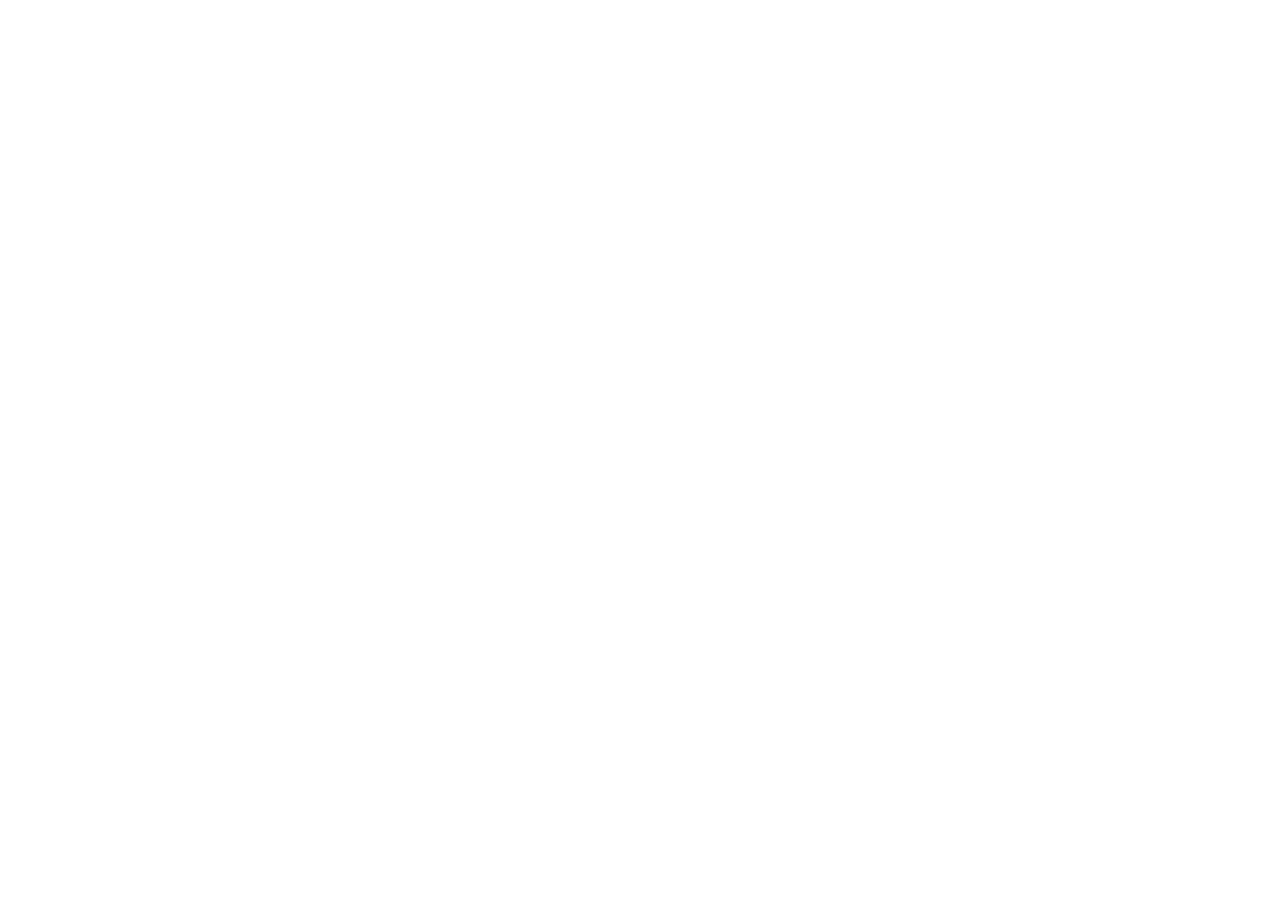
==== Lab_1/leaflettest.html @ 86611aac "Added folder and HTML for Lab 1" ====
<!DOCTYPE html>
<html>
<head>
  <title>Simple Leaflet Map</title>
	<meta charset="utf-8" />
	<link
		rel="stylesheet"
		href="css/leaflet.css"
	/>
</head>
<body>
	<div id="map" style="width: 1152px; height: 864px"></div>

	<script src="js/leaflet.js"></script>

	<script>
		var map = L.map('map').setView([37.875, -122.26], 16);
		mapLink = '<a href="http://openstreetmap.org">OpenStreetMap</a>';

		L.tileLayer('http://{s}.tile.openstreetmap.org/{z}/{x}/{y}.png',
			{	attribution: 'Map data &copy; ' + mapLink,
				minZoom: 12,
				maxZoom: 18,
			}).addTo(map);

		var marker = L.marker([37.874, -122.2596],
			{	draggable: true,
				title: "This is the spot",
				opacity: 0.75
			})
		marker.addTo(map)
			.bindPopup("<p><b>UC Berkeley</b><br>McCone Hall</p>")
			.openPopup();
	</script>
</body>
</html>
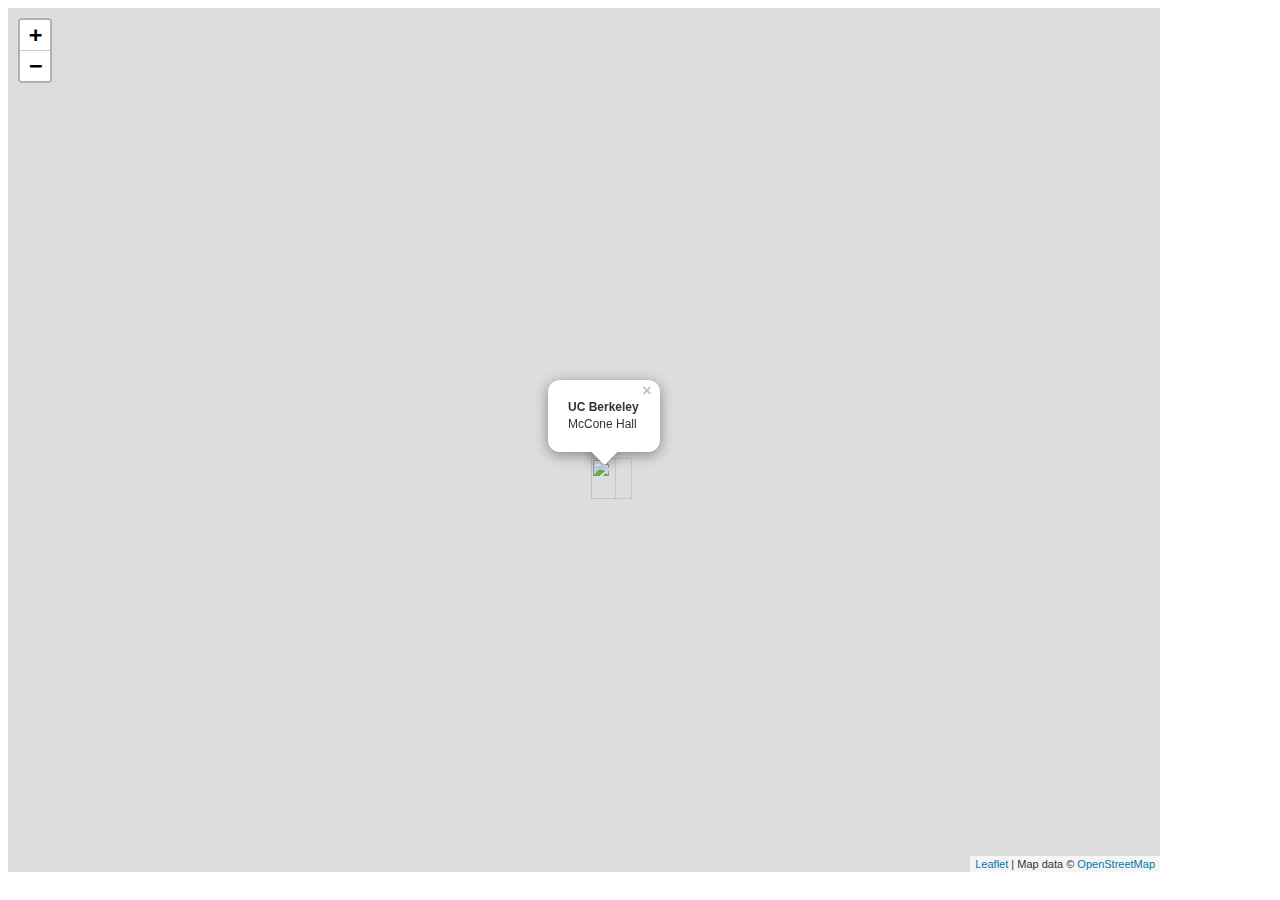
==== commit 056acf5c: "Trying to fix example" ====
--- a/Lab_1/leaflettest.html
+++ b/Lab_1/leaflettest.html
@@ -5,13 +5,13 @@
 	<meta charset="utf-8" />
 	<link
 		rel="stylesheet"
-		href="css/leaflet.css"
+		href="leaflet.css"
 	/>
 </head>
 <body>
 	<div id="map" style="width: 1152px; height: 864px"></div>
 
-	<script src="js/leaflet.js"></script>
+	<script src="leaflet.js"></script>
 
 	<script>
 		var map = L.map('map').setView([37.875, -122.26], 16);
--- a/Lab_1/leaflet.css
+++ b/Lab_1/leaflet.css
@@ -0,0 +1,644 @@
+/* required styles */
+
+.leaflet-pane,
+.leaflet-tile,
+.leaflet-marker-icon,
+.leaflet-marker-shadow,
+.leaflet-tile-container,
+.leaflet-pane > svg,
+.leaflet-pane > canvas,
+.leaflet-zoom-box,
+.leaflet-image-layer,
+.leaflet-layer {
+	position: absolute;
+	left: 0;
+	top: 0;
+	}
+.leaflet-container {
+	overflow: hidden;
+	}
+.leaflet-tile,
+.leaflet-marker-icon,
+.leaflet-marker-shadow {
+	-webkit-user-select: none;
+	   -moz-user-select: none;
+	        user-select: none;
+	  -webkit-user-drag: none;
+	}
+/* Safari renders non-retina tile on retina better with this, but Chrome is worse */
+.leaflet-safari .leaflet-tile {
+	image-rendering: -webkit-optimize-contrast;
+	}
+/* hack that prevents hw layers "stretching" when loading new tiles */
+.leaflet-safari .leaflet-tile-container {
+	width: 1600px;
+	height: 1600px;
+	-webkit-transform-origin: 0 0;
+	}
+.leaflet-marker-icon,
+.leaflet-marker-shadow {
+	display: block;
+	}
+/* .leaflet-container svg: reset svg max-width decleration shipped in Joomla! (joomla.org) 3.x */
+/* .leaflet-container img: map is broken in FF if you have max-width: 100% on tiles */
+.leaflet-container .leaflet-overlay-pane svg,
+.leaflet-container .leaflet-marker-pane img,
+.leaflet-container .leaflet-shadow-pane img,
+.leaflet-container .leaflet-tile-pane img,
+.leaflet-container img.leaflet-image-layer {
+	max-width: none !important;
+	max-height: none !important;
+	}
+
+.leaflet-container.leaflet-touch-zoom {
+	-ms-touch-action: pan-x pan-y;
+	touch-action: pan-x pan-y;
+	}
+.leaflet-container.leaflet-touch-drag {
+	-ms-touch-action: pinch-zoom;
+	/* Fallback for FF which doesn't support pinch-zoom */
+	touch-action: none;
+	touch-action: pinch-zoom;
+}
+.leaflet-container.leaflet-touch-drag.leaflet-touch-zoom {
+	-ms-touch-action: none;
+	touch-action: none;
+}
+.leaflet-container {
+	-webkit-tap-highlight-color: transparent;
+}
+.leaflet-container a {
+	-webkit-tap-highlight-color: rgba(51, 181, 229, 0.4);
+}
+.leaflet-tile {
+	filter: inherit;
+	visibility: hidden;
+	}
+.leaflet-tile-loaded {
+	visibility: inherit;
+	}
+.leaflet-zoom-box {
+	width: 0;
+	height: 0;
+	-moz-box-sizing: border-box;
+	     box-sizing: border-box;
+	z-index: 800;
+	}
+/* workaround for https://bugzilla.mozilla.org/show_bug.cgi?id=888319 */
+.leaflet-overlay-pane svg {
+	-moz-user-select: none;
+	}
+
+.leaflet-pane         { z-index: 400; }
+
+.leaflet-tile-pane    { z-index: 200; }
+.leaflet-overlay-pane { z-index: 400; }
+.leaflet-shadow-pane  { z-index: 500; }
+.leaflet-marker-pane  { z-index: 600; }
+.leaflet-tooltip-pane   { z-index: 650; }
+.leaflet-popup-pane   { z-index: 700; }
+
+.leaflet-map-pane canvas { z-index: 100; }
+.leaflet-map-pane svg    { z-index: 200; }
+
+.leaflet-vml-shape {
+	width: 1px;
+	height: 1px;
+	}
+.lvml {
+	behavior: url(#default#VML);
+	display: inline-block;
+	position: absolute;
+	}
+
+
+/* control positioning */
+
+.leaflet-control {
+	position: relative;
+	z-index: 800;
+	pointer-events: visiblePainted; /* IE 9-10 doesn't have auto */
+	pointer-events: auto;
+	}
+.leaflet-top,
+.leaflet-bottom {
+	position: absolute;
+	z-index: 1000;
+	pointer-events: none;
+	}
+.leaflet-top {
+	top: 0;
+	}
+.leaflet-right {
+	right: 0;
+	}
+.leaflet-bottom {
+	bottom: 0;
+	}
+.leaflet-left {
+	left: 0;
+	}
+.leaflet-control {
+	float: left;
+	clear: both;
+	}
+.leaflet-right .leaflet-control {
+	float: right;
+	}
+.leaflet-top .leaflet-control {
+	margin-top: 10px;
+	}
+.leaflet-bottom .leaflet-control {
+	margin-bottom: 10px;
+	}
+.leaflet-left .leaflet-control {
+	margin-left: 10px;
+	}
+.leaflet-right .leaflet-control {
+	margin-right: 10px;
+	}
+
+
+/* zoom and fade animations */
+
+.leaflet-fade-anim .leaflet-tile {
+	will-change: opacity;
+	}
+.leaflet-fade-anim .leaflet-popup {
+	opacity: 0;
+	-webkit-transition: opacity 0.2s linear;
+	   -moz-transition: opacity 0.2s linear;
+	     -o-transition: opacity 0.2s linear;
+	        transition: opacity 0.2s linear;
+	}
+.leaflet-fade-anim .leaflet-map-pane .leaflet-popup {
+	opacity: 1;
+	}
+.leaflet-zoom-animated {
+	-webkit-transform-origin: 0 0;
+	    -ms-transform-origin: 0 0;
+	        transform-origin: 0 0;
+	}
+.leaflet-zoom-anim .leaflet-zoom-animated {
+	will-change: transform;
+	}
+.leaflet-zoom-anim .leaflet-zoom-animated {
+	-webkit-transition: -webkit-transform 0.25s cubic-bezier(0,0,0.25,1);
+	   -moz-transition:    -moz-transform 0.25s cubic-bezier(0,0,0.25,1);
+	     -o-transition:      -o-transform 0.25s cubic-bezier(0,0,0.25,1);
+	        transition:         transform 0.25s cubic-bezier(0,0,0.25,1);
+	}
+.leaflet-zoom-anim .leaflet-tile,
+.leaflet-pan-anim .leaflet-tile {
+	-webkit-transition: none;
+	   -moz-transition: none;
+	     -o-transition: none;
+	        transition: none;
+	}
+
+.leaflet-zoom-anim .leaflet-zoom-hide {
+	visibility: hidden;
+	}
+
+
+/* cursors */
+
+.leaflet-interactive {
+	cursor: pointer;
+	}
+.leaflet-grab {
+	cursor: -webkit-grab;
+	cursor:    -moz-grab;
+	}
+.leaflet-crosshair,
+.leaflet-crosshair .leaflet-interactive {
+	cursor: crosshair;
+	}
+.leaflet-popup-pane,
+.leaflet-control {
+	cursor: auto;
+	}
+.leaflet-dragging .leaflet-grab,
+.leaflet-dragging .leaflet-grab .leaflet-interactive,
+.leaflet-dragging .leaflet-marker-draggable {
+	cursor: move;
+	cursor: -webkit-grabbing;
+	cursor:    -moz-grabbing;
+	}
+
+/* marker & overlays interactivity */
+.leaflet-marker-icon,
+.leaflet-marker-shadow,
+.leaflet-image-layer,
+.leaflet-pane > svg path,
+.leaflet-tile-container {
+	pointer-events: none;
+	}
+
+.leaflet-marker-icon.leaflet-interactive,
+.leaflet-image-layer.leaflet-interactive,
+.leaflet-pane > svg path.leaflet-interactive {
+	pointer-events: visiblePainted; /* IE 9-10 doesn't have auto */
+	pointer-events: auto;
+	}
+
+/* visual tweaks */
+
+.leaflet-container {
+	background: #ddd;
+	outline: 0;
+	}
+.leaflet-container a {
+	color: #0078A8;
+	}
+.leaflet-container a.leaflet-active {
+	outline: 2px solid orange;
+	}
+.leaflet-zoom-box {
+	border: 2px dotted #38f;
+	background: rgba(255,255,255,0.5);
+	}
+
+
+/* general typography */
+.leaflet-container {
+	font: 12px/1.5 "Helvetica Neue", Arial, Helvetica, sans-serif;
+	}
+
+
+/* general toolbar styles */
+
+.leaflet-bar {
+	box-shadow: 0 1px 5px rgba(0,0,0,0.65);
+	border-radius: 4px;
+	}
+.leaflet-bar a,
+.leaflet-bar a:hover {
+	background-color: #fff;
+	border-bottom: 1px solid #ccc;
+	width: 26px;
+	height: 26px;
+	line-height: 26px;
+	display: block;
+	text-align: center;
+	text-decoration: none;
+	color: black;
+	}
+.leaflet-bar a,
+.leaflet-control-layers-toggle {
+	background-position: 50% 50%;
+	background-repeat: no-repeat;
+	display: block;
+	}
+.leaflet-bar a:hover {
+	background-color: #f4f4f4;
+	}
+.leaflet-bar a:first-child {
+	border-top-left-radius: 4px;
+	border-top-right-radius: 4px;
+	}
+.leaflet-bar a:last-child {
+	border-bottom-left-radius: 4px;
+	border-bottom-right-radius: 4px;
+	border-bottom: none;
+	}
+.leaflet-bar a.leaflet-disabled {
+	cursor: default;
+	background-color: #f4f4f4;
+	color: #bbb;
+	}
+
+.leaflet-touch .leaflet-bar a {
+	width: 30px;
+	height: 30px;
+	line-height: 30px;
+	}
+.leaflet-touch .leaflet-bar a:first-child {
+	border-top-left-radius: 2px;
+	border-top-right-radius: 2px;
+	}
+.leaflet-touch .leaflet-bar a:last-child {
+	border-bottom-left-radius: 2px;
+	border-bottom-right-radius: 2px;
+	}
+
+/* zoom control */
+
+.leaflet-control-zoom-in,
+.leaflet-control-zoom-out {
+	font: bold 18px 'Lucida Console', Monaco, monospace;
+	text-indent: 1px;
+	}
+
+.leaflet-touch .leaflet-control-zoom-in, .leaflet-touch .leaflet-control-zoom-out  {
+	font-size: 22px;
+	}
+
+
+/* layers control */
+
+.leaflet-control-layers {
+	box-shadow: 0 1px 5px rgba(0,0,0,0.4);
+	background: #fff;
+	border-radius: 5px;
+	}
+.leaflet-control-layers-toggle {
+	background-image: url(images/layers.png);
+	width: 36px;
+	height: 36px;
+	}
+.leaflet-retina .leaflet-control-layers-toggle {
+	background-image: url(images/layers-2x.png);
+	background-size: 26px 26px;
+	}
+.leaflet-touch .leaflet-control-layers-toggle {
+	width: 44px;
+	height: 44px;
+	}
+.leaflet-control-layers .leaflet-control-layers-list,
+.leaflet-control-layers-expanded .leaflet-control-layers-toggle {
+	display: none;
+	}
+.leaflet-control-layers-expanded .leaflet-control-layers-list {
+	display: block;
+	position: relative;
+	}
+.leaflet-control-layers-expanded {
+	padding: 6px 0px 6px 6px;
+	color: #333;
+	background: #fff;
+	}
+.leaflet-control-layers-scrollbar {
+	overflow-y: scroll;
+	overflow-x: hidden;
+	padding-right: 5px;
+	}
+.leaflet-control-layers-selector {
+	margin-top: 2px;
+	position: relative;
+	top: 1px;
+	}
+.leaflet-control-layers label {
+	display: block;
+	padding: 5px 0px 0px 0px;
+	}
+	
+.leaflet-control-layers img {
+	vertical-align: middle;
+	margin-bottom: 6px;
+	text-align: right;
+	}
+	
+.leaflet-control-layers-separator {
+	height: 0;
+	border-top: 1px solid #ddd;
+	margin: 5px -10px 5px -6px;
+	}
+
+/* Default icon URLs */
+.leaflet-default-icon-path {
+	background-image: url(images/marker-icon.png);
+	}
+
+
+/* attribution and scale controls */
+
+.leaflet-container .leaflet-control-attribution {
+	background: #fff;
+	background: rgba(255, 255, 255, 0.7);
+	margin: 0;
+	}
+.leaflet-control-attribution,
+.leaflet-control-scale-line {
+	padding: 0 5px;
+	color: #333;
+	}
+.leaflet-control-attribution a {
+	text-decoration: none;
+	}
+.leaflet-control-attribution a:hover {
+	text-decoration: underline;
+	}
+.leaflet-container .leaflet-control-attribution,
+.leaflet-container .leaflet-control-scale {
+	font-size: 11px;
+	}
+.leaflet-left .leaflet-control-scale {
+	margin-left: 5px;
+	}
+.leaflet-bottom .leaflet-control-scale {
+	margin-bottom: 5px;
+	}
+.leaflet-control-scale-line {
+	border: 2px solid #777;
+	border-top: none;
+	line-height: 1.1;
+	padding: 2px 5px 1px;
+	font-size: 11px;
+	white-space: nowrap;
+	overflow: hidden;
+	-moz-box-sizing: border-box;
+	     box-sizing: border-box;
+
+	background: #fff;
+	background: rgba(255, 255, 255, 0.5);
+	}
+.leaflet-control-scale-line:not(:first-child) {
+	border-top: 2px solid #777;
+	border-bottom: none;
+	margin-top: -2px;
+	}
+.leaflet-control-scale-line:not(:first-child):not(:last-child) {
+	border-bottom: 2px solid #777;
+	}
+
+.leaflet-touch .leaflet-control-attribution,
+.leaflet-touch .leaflet-control-layers,
+.leaflet-touch .leaflet-bar {
+	box-shadow: none;
+	}
+.leaflet-touch .leaflet-control-layers,
+.leaflet-touch .leaflet-bar {
+	border: 2px solid rgba(0,0,0,0.2);
+	background-clip: padding-box;
+	}
+
+
+/* popup */
+
+.leaflet-popup {
+	position: absolute;
+	text-align: center;
+	margin-bottom: 20px;
+	}
+.leaflet-popup-content-wrapper {
+	padding: 1px;
+	text-align: left;
+	border-radius: 12px;
+	}
+.leaflet-popup-content {
+	margin: 13px 19px;
+	line-height: 1.4;
+	}
+.leaflet-popup-content p {
+	margin: 18px 0;
+	}
+.leaflet-popup-tip-container {
+	width: 40px;
+	height: 20px;
+	position: absolute;
+	left: 50%;
+	margin-left: -20px;
+	overflow: hidden;
+	pointer-events: none;
+	}
+.leaflet-popup-tip {
+	width: 17px;
+	height: 17px;
+	padding: 1px;
+
+	margin: -10px auto 0;
+
+	-webkit-transform: rotate(45deg);
+	   -moz-transform: rotate(45deg);
+	    -ms-transform: rotate(45deg);
+	     -o-transform: rotate(45deg);
+	        transform: rotate(45deg);
+	}
+.leaflet-popup-content-wrapper,
+.leaflet-popup-tip {
+	background: white;
+	color: #333;
+	box-shadow: 0 3px 14px rgba(0,0,0,0.4);
+	}
+.leaflet-container a.leaflet-popup-close-button {
+	position: absolute;
+	top: 0;
+	right: 0;
+	padding: 4px 4px 0 0;
+	border: none;
+	text-align: center;
+	width: 18px;
+	height: 14px;
+	font: 16px/14px Tahoma, Verdana, sans-serif;
+	color: #c3c3c3;
+	text-decoration: none;
+	font-weight: bold;
+	background: transparent;
+	}
+.leaflet-container a.leaflet-popup-close-button:hover {
+	color: #999;
+	}
+.leaflet-popup-scrolled {
+	overflow: auto;
+	border-bottom: 1px solid #ddd;
+	border-top: 1px solid #ddd;
+	}
+
+.leaflet-oldie .leaflet-popup-content-wrapper {
+	zoom: 1;
+	}
+.leaflet-oldie .leaflet-popup-tip {
+	width: 24px;
+	margin: 0 auto;
+
+	-ms-filter: "progid:DXImageTransform.Microsoft.Matrix(M11=0.70710678, M12=0.70710678, M21=-0.70710678, M22=0.70710678)";
+	filter: progid:DXImageTransform.Microsoft.Matrix(M11=0.70710678, M12=0.70710678, M21=-0.70710678, M22=0.70710678);
+	}
+.leaflet-oldie .leaflet-popup-tip-container {
+	margin-top: -1px;
+	}
+
+.leaflet-oldie .leaflet-control-zoom,
+.leaflet-oldie .leaflet-control-layers,
+.leaflet-oldie .leaflet-popup-content-wrapper,
+.leaflet-oldie .leaflet-popup-tip {
+	border: 1px solid #999;
+	}
+
+
+/* div icon */
+
+.leaflet-div-icon {
+	background: #fff;
+	border: 1px solid #666;
+	}
+
+
+/* Tooltip */
+/* Base styles for the element that has a tooltip */
+.leaflet-tooltip {
+	position: absolute;
+	padding: 6px;
+	background-color: #fff;
+	border: 1px solid #fff;
+	border-radius: 3px;
+	color: #222;
+	white-space: nowrap;
+	-webkit-user-select: none;
+	-moz-user-select: none;
+	-ms-user-select: none;
+	user-select: none;
+	pointer-events: none;
+	box-shadow: 0 1px 3px rgba(0,0,0,0.4);
+	}
+.leaflet-tooltip.leaflet-clickable {
+	cursor: pointer;
+	pointer-events: auto;
+	}
+.leaflet-tooltip-top:before,
+.leaflet-tooltip-bottom:before,
+.leaflet-tooltip-left:before,
+.leaflet-tooltip-right:before {
+	position: absolute;
+	pointer-events: none;
+	border: 6px solid transparent;
+	background: transparent;
+	content: "";
+	}
+
+/* Directions */
+
+.leaflet-tooltip-bottom {
+	margin-top: 6px;
+}
+.leaflet-tooltip-top {
+	margin-top: -6px;
+}
+.leaflet-tooltip-bottom:before,
+.leaflet-tooltip-top:before {
+	left: 50%;
+	margin-left: -6px;
+	}
+.leaflet-tooltip-top:before {
+	bottom: 0;
+	margin-bottom: -12px;
+	border-top-color: #fff;
+	}
+.leaflet-tooltip-bottom:before {
+	top: 0;
+	margin-top: -12px;
+	margin-left: -6px;
+	border-bottom-color: #fff;
+	}
+.leaflet-tooltip-left {
+	margin-left: -6px;
+}
+.leaflet-tooltip-right {
+	margin-left: 6px;
+}
+.leaflet-tooltip-left:before,
+.leaflet-tooltip-right:before {
+	top: 50%;
+	margin-top: -6px;
+	}
+.leaflet-tooltip-left:before {
+	right: 0;
+	margin-right: -12px;
+	border-left-color: #fff;
+	}
+.leaflet-tooltip-right:before {
+	left: 0;
+	margin-left: -12px;
+	border-right-color: #fff;
+	}
